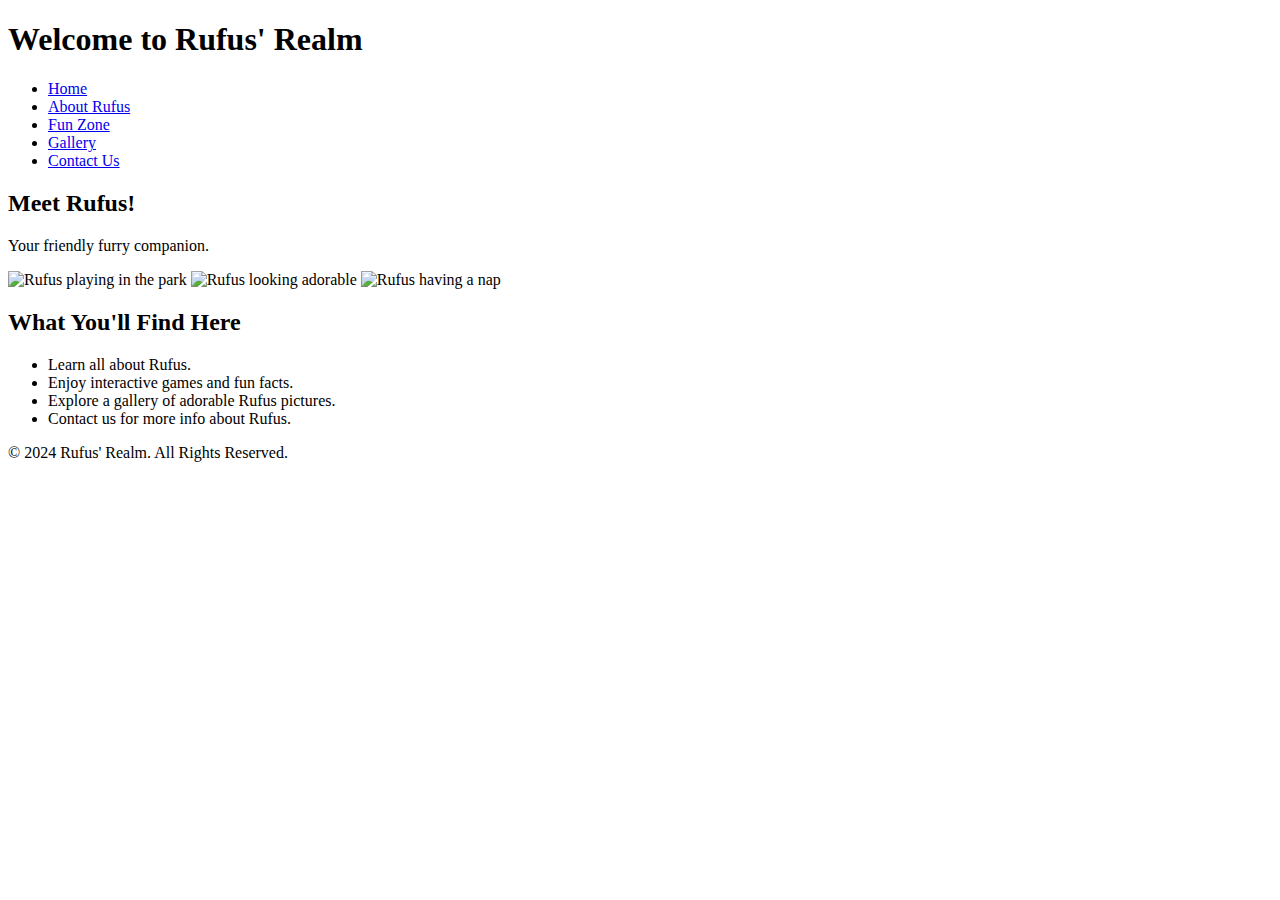
==== Index.html @ d0ca11e2 "Create Index.html" ====
<!DOCTYPE html>
<html lang="en">
<head>
    <meta charset="UTF-8">
    <meta name="viewport" content="width=device-width, initial-scale=1.0">
    <meta name="description" content="Welcome to Rufus' Realm, a dog-themed interactive website">
    <meta name="keywords" content="Rufus, dog website, interactive dog site">
    <meta name="author" content="Your Name">
    <title>Rufus' Realm</title>
    <link rel="stylesheet" href="styles.css">
</head>
<body>
    <header>
        <h1>Welcome to Rufus' Realm</h1>
        <nav>
            <ul>
                <li><a href="index.html">Home</a></li>
                <li><a href="about.html">About Rufus</a></li>
                <li><a href="fun-zone.html">Fun Zone</a></li>
                <li><a href="gallery.html">Gallery</a></li>
                <li><a href="contact.html">Contact Us</a></li>
            </ul>
        </nav>
    </header>

    <main>
        <section id="hero">
            <h2>Meet Rufus!</h2>
            <p>Your friendly furry companion.</p>
            <div id="slider">
                <img src="images/rufus1.jpg" alt="Rufus playing in the park">
                <img src="images/rufus2.jpg" alt="Rufus looking adorable">
                <img src="images/rufus3.jpg" alt="Rufus having a nap">
            </div>
        </section>

        <section id="features">
            <h2>What You'll Find Here</h2>
            <ul>
                <li>Learn all about Rufus.</li>
                <li>Enjoy interactive games and fun facts.</li>
                <li>Explore a gallery of adorable Rufus pictures.</li>
                <li>Contact us for more info about Rufus.</li>
            </ul>
        </section>
    </main>

    <footer>
        <p>&copy; 2024 Rufus' Realm. All Rights Reserved.</p>
    </footer>

    <script src="scripts.js"></script>
</body>
</html>
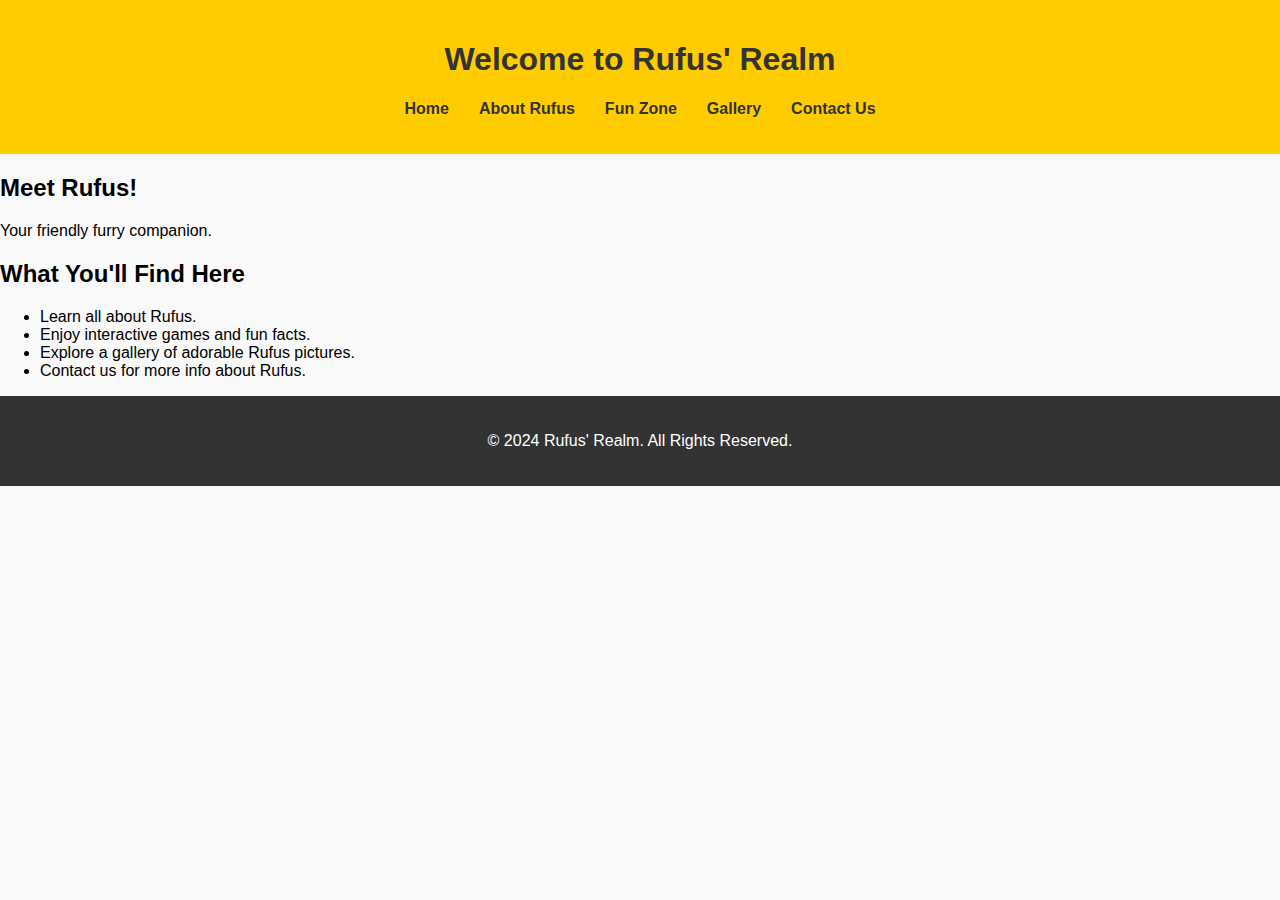
==== commit 6f61dd11: "Update Index.html" ====
--- a/Index.html
+++ b/Index.html
@@ -7,7 +7,7 @@
     <meta name="keywords" content="Rufus, dog website, interactive dog site">
     <meta name="author" content="Your Name">
     <title>Rufus' Realm</title>
-    <link rel="stylesheet" href="styles.css">
+    <link rel="stylesheet" href="style.css">
 </head>
 <body>
     <header>
--- a/style.css
+++ b/style.css
@@ -0,0 +1,106 @@
+body {
+    font-family: Arial, sans-serif;
+    margin: 0;
+    padding: 0;
+    background-color: #f9f9f9;
+}
+
+header {
+    background-color: #ffcc00;
+    padding: 20px;
+    text-align: center;
+}
+
+header h1 {
+    color: #333;
+}
+
+nav ul {
+    display: flex;
+    justify-content: center;
+    list-style-type: none;
+    padding: 0;
+}
+
+nav ul li {
+    margin: 0 15px;
+}
+
+nav ul li a {
+    text-decoration: none;
+    color: #333;
+    font-weight: bold;
+}
+
+#slider img {
+    width: 100%;
+    height: auto;
+    display: none;
+}
+
+#slider img.visible {
+    display: block;
+}
+
+footer {
+    text-align: center;
+    padding: 20px;
+    background-color: #333;
+    color: white;
+}
+
+.gallery-grid {
+    display: grid;
+    grid-template-columns: repeat(auto-fit, minmax(200px, 1fr));
+    gap: 15px;
+    padding: 20px;
+}
+
+.gallery-grid img {
+    width: 100%;
+    height: auto;
+    border-radius: 10px;
+    transition: transform 0.3s ease;
+}
+
+.gallery-grid img:hover {
+    transform: scale(1.05);
+}
+
+form {
+    max-width: 600px;
+    margin: 20px auto;
+    padding: 20px;
+    background: #fff;
+    border-radius: 10px;
+    box-shadow: 0 2px 5px rgba(0, 0, 0, 0.1);
+}
+
+form label {
+    display: block;
+    margin: 10px 0 5px;
+    font-weight: bold;
+}
+
+form input, form textarea {
+    width: 100%;
+    padding: 10px;
+    margin-bottom: 20px;
+    border: 1px solid #ccc;
+    border-radius: 5px;
+}
+
+form input[type="submit"] {
+    background-color: #ffcc00;
+    color: #333;
+    border: none;
+    padding: 10px 20px;
+    cursor: pointer;
+    font-size: 16px;
+    font-weight: bold;
+    transition: background-color 0.3s ease;
+}
+
+form input[type="submit"]:hover {
+    background-color: #e6b800;
+}
